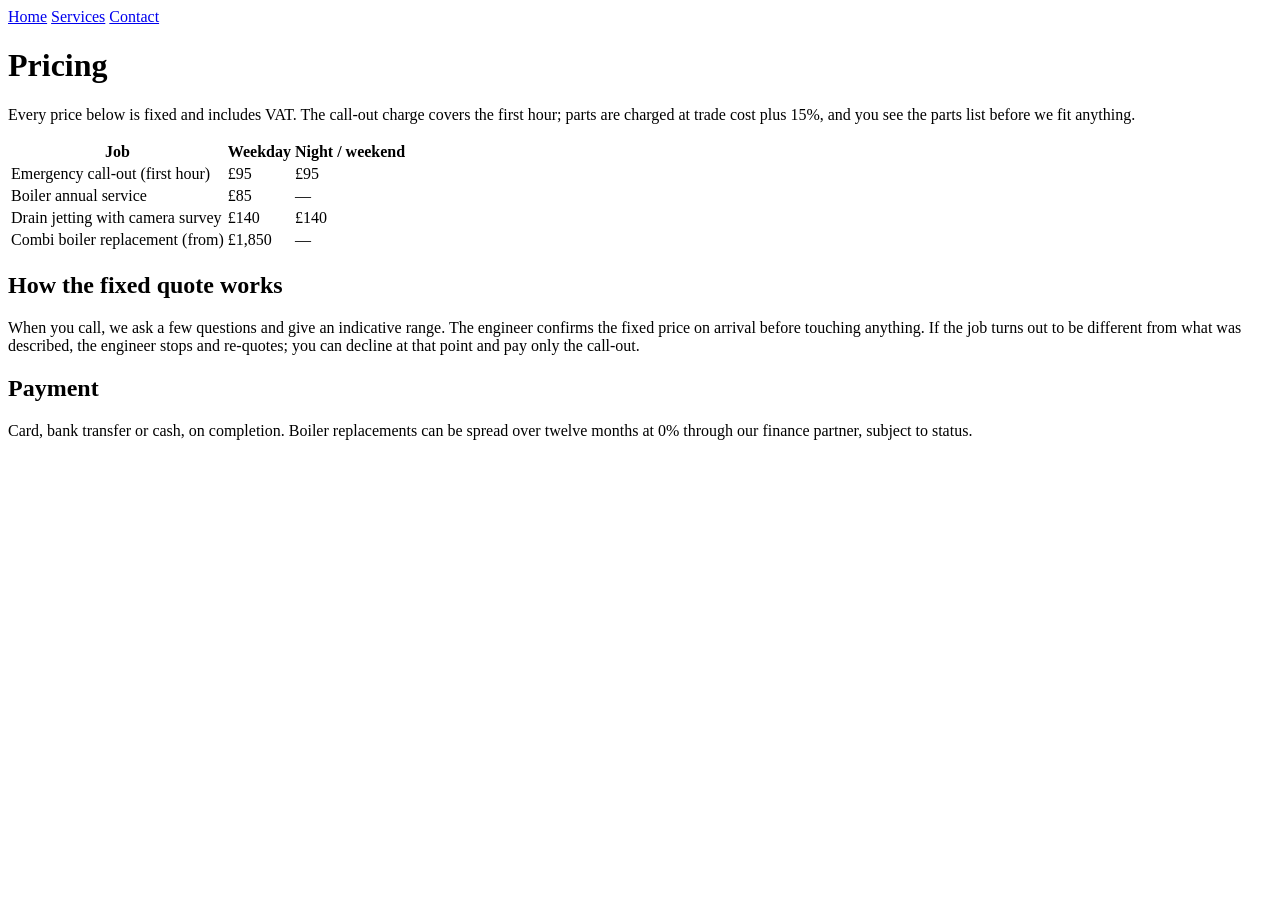
==== tests/fixtures/site-a/pricing.html @ 237ec2ce "feat: scaffold rolepod-seo 0.1.0 — /seo-audit skill, stdlib collector, fixture tests Skills-only sib" ====
<!doctype html>
<html lang="en">
<head>
<meta charset="utf-8">
<meta name="viewport" content="width=device-width, initial-scale=1">
<title>Pricing — Northwind Plumbing Fixed Quotes</title>
<meta name="description" content="Compare Northwind Plumbing plans and services: emergency repairs, boiler servicing, drainage and bathroom fitting, all on fixed quotes.">
<link rel="canonical" href="__BASE__/pricing.html">
<meta property="og:title" content="Pricing — Northwind Plumbing">
<meta property="og:image" content="__BASE__/img/van.jpg">
</head>
<body>
<nav><a href="/">Home</a> <a href="/services.html">Services</a> <a href="/contact.html">Contact</a></nav>
<main>
<h1>Pricing</h1>
<p>Every price below is fixed and includes VAT. The call-out charge covers the first hour; parts are charged at trade cost plus 15%, and you see the parts list before we fit anything.</p>
<table>
<thead><tr><th>Job</th><th>Weekday</th><th>Night / weekend</th></tr></thead>
<tbody>
<tr><td>Emergency call-out (first hour)</td><td>£95</td><td>£95</td></tr>
<tr><td>Boiler annual service</td><td>£85</td><td>—</td></tr>
<tr><td>Drain jetting with camera survey</td><td>£140</td><td>£140</td></tr>
<tr><td>Combi boiler replacement (from)</td><td>£1,850</td><td>—</td></tr>
</tbody>
</table>
<h2>How the fixed quote works</h2>
<p>When you call, we ask a few questions and give an indicative range. The engineer confirms the fixed price on arrival before touching anything. If the job turns out to be different from what was described, the engineer stops and re-quotes; you can decline at that point and pay only the call-out.</p>
<h2>Payment</h2>
<p>Card, bank transfer or cash, on completion. Boiler replacements can be spread over twelve months at 0% through our finance partner, subject to status.</p>
</main>
</body>
</html>
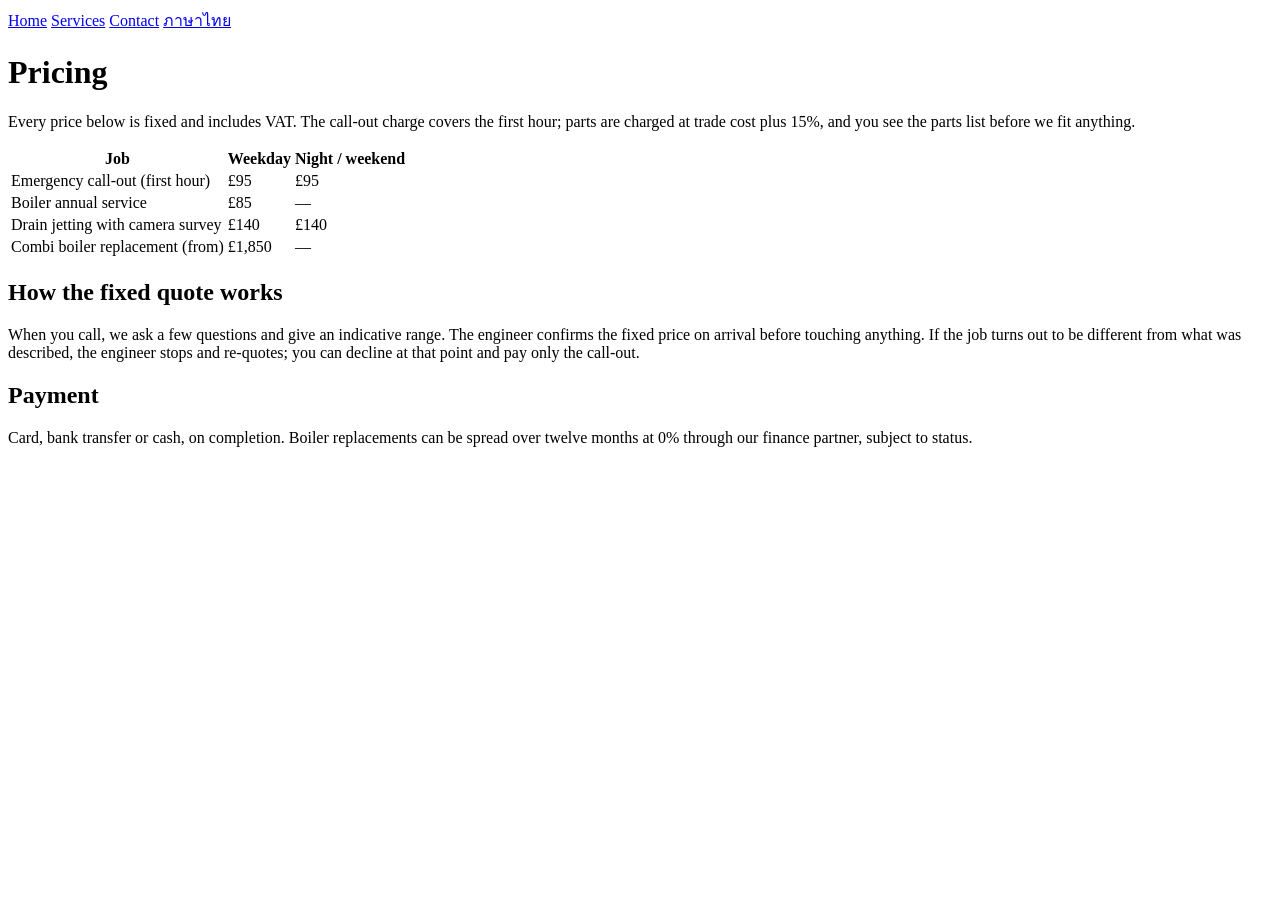
==== commit 70c349b9: "feat: 0.5.0 — hreflang reciprocity, site-type emphasis; keyed connectors deferred - collector record" ====
--- a/tests/fixtures/site-a/pricing.html
+++ b/tests/fixtures/site-a/pricing.html
@@ -10,7 +10,7 @@
 <meta property="og:image" content="__BASE__/img/van.jpg">
 </head>
 <body>
-<nav><a href="/">Home</a> <a href="/services.html">Services</a> <a href="/contact.html">Contact</a></nav>
+<nav><a href="/">Home</a> <a href="/services.html">Services</a> <a href="/contact.html">Contact</a> <a href="/th/pricing.html" hreflang="th">ภาษาไทย</a></nav>
 <main>
 <h1>Pricing</h1>
 <p>Every price below is fixed and includes VAT. The call-out charge covers the first hour; parts are charged at trade cost plus 15%, and you see the parts list before we fit anything.</p>
